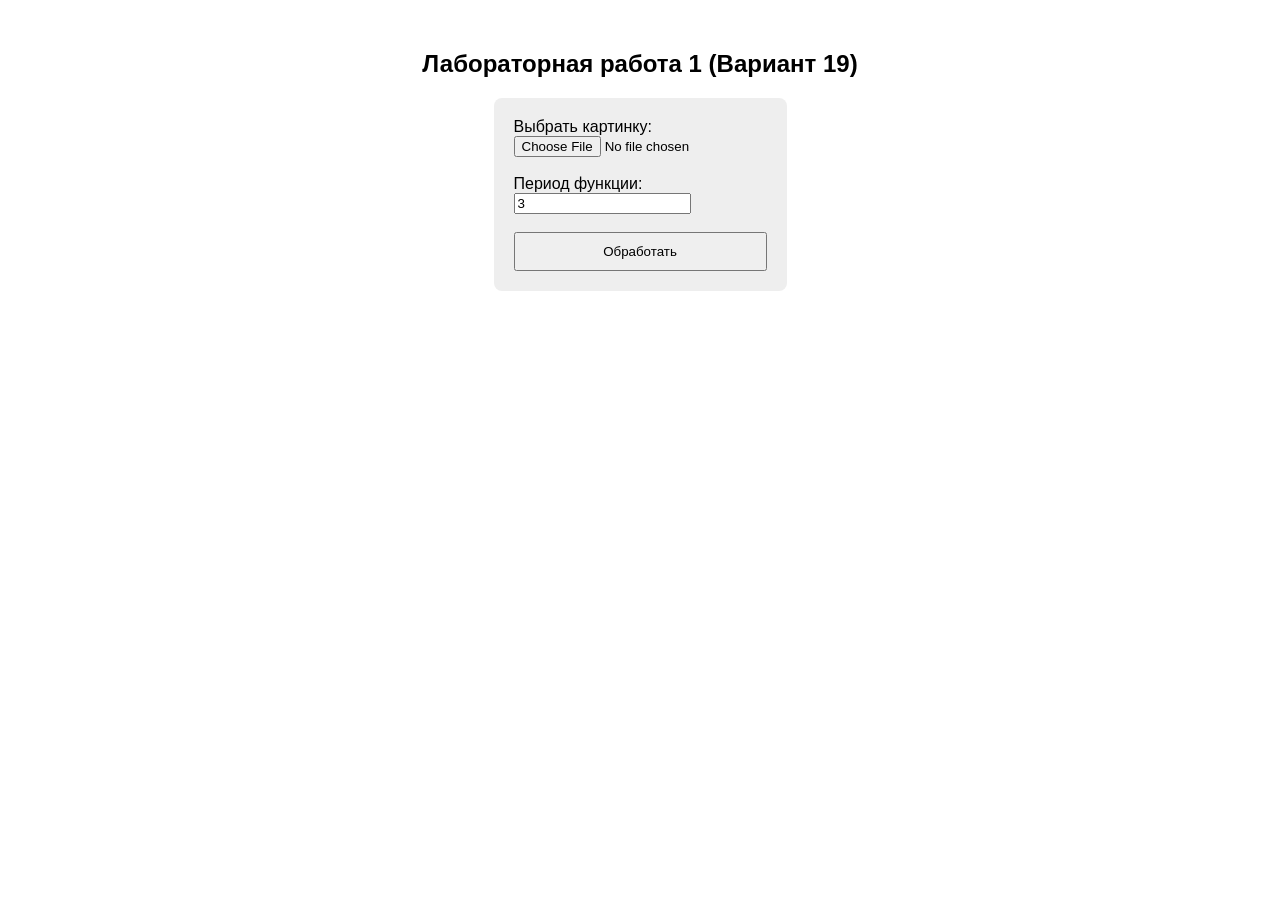
==== templates/index.html @ efe45052 "First commit" ====
<!DOCTYPE html>
<html lang="en">
<head>
    <meta charset="UTF-8">
    <meta name="viewport" content="width=device-width, initial-scale=1.0">
    <link rel="stylesheet" href="../static/uploads/css/style.css">
    <title>Создание</title>
</head>
    <body>
        <h2>Лабораторная работа 1 (Вариант 19)</h2>
        <form method="post" enctype="multipart/form-data">
            <label>Выбрать картинку:</label><br><input type="file" name="file" accept="image/*" required><br><br>
            <label>Период функции:</label><br><input type="number" name="period" step="0.5" value="3"><br><br>
            <button type="submit">Обработать</button>
        </form>
    </body>
</html>
---- static/uploads/css/style.css ----
body {
    font-family: Arial; 
    margin: 50px; 
    text-align: center;
}
form {
    display: inline-block; 
    text-align: left; 
    background: #eee; 
    padding: 20px; 
    border-radius: 8px;
}
button {
    width: 100%; 
    padding: 10px;
}
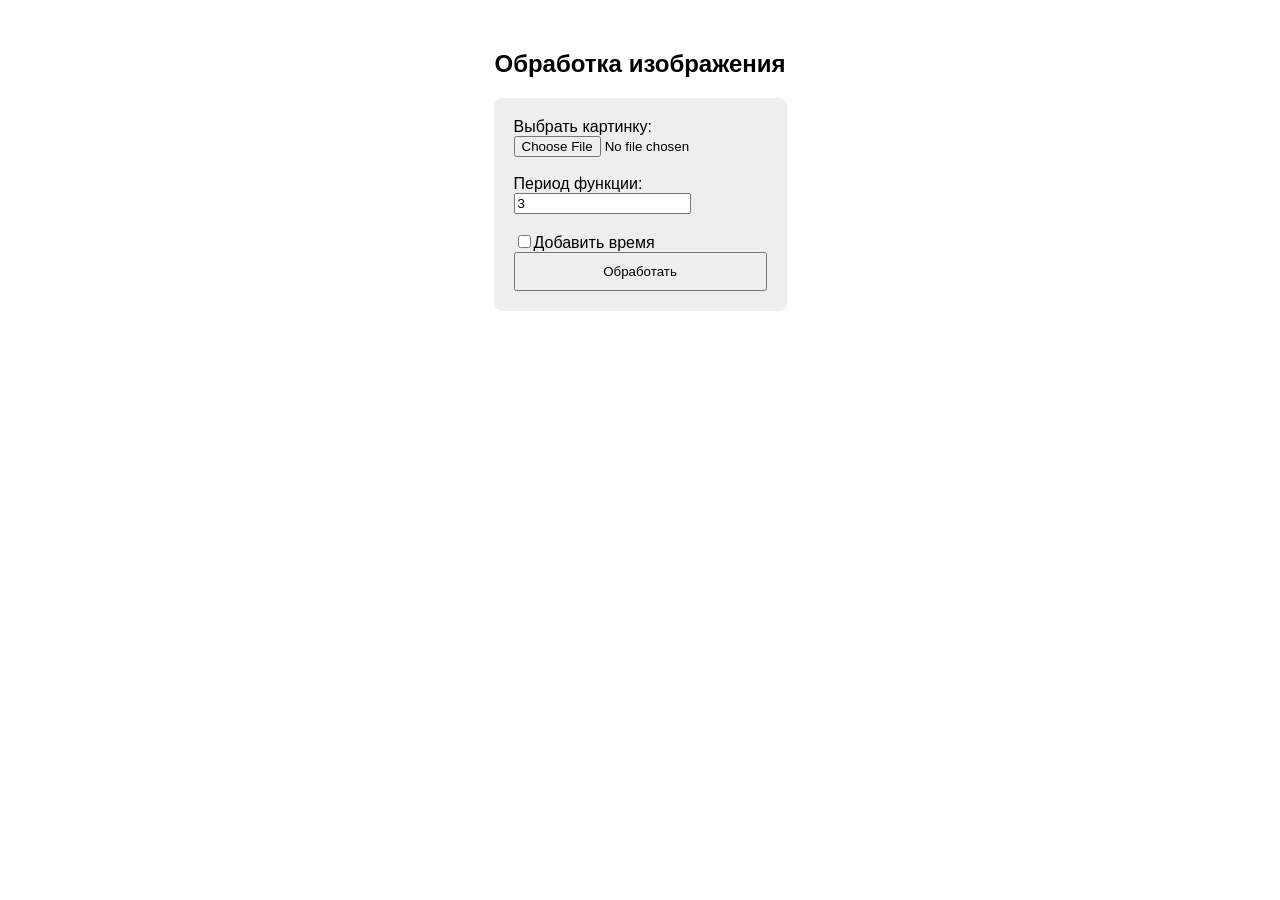
==== commit 737ec3d8: "Добавлено время" ====
--- a/templates/index.html
+++ b/templates/index.html
@@ -7,10 +7,11 @@
     <title>Создание</title>
 </head>
     <body>
-        <h2>Лабораторная работа 1 (Вариант 19)</h2>
+        <h2>Обработка изображения</h2>
         <form method="post" enctype="multipart/form-data">
             <label>Выбрать картинку:</label><br><input type="file" name="file" accept="image/*" required><br><br>
             <label>Период функции:</label><br><input type="number" name="period" step="0.5" value="3"><br><br>
+            <label><input type="checkbox" name="add_time" value="true">Добавить время</label>
             <button type="submit">Обработать</button>
         </form>
     </body>
